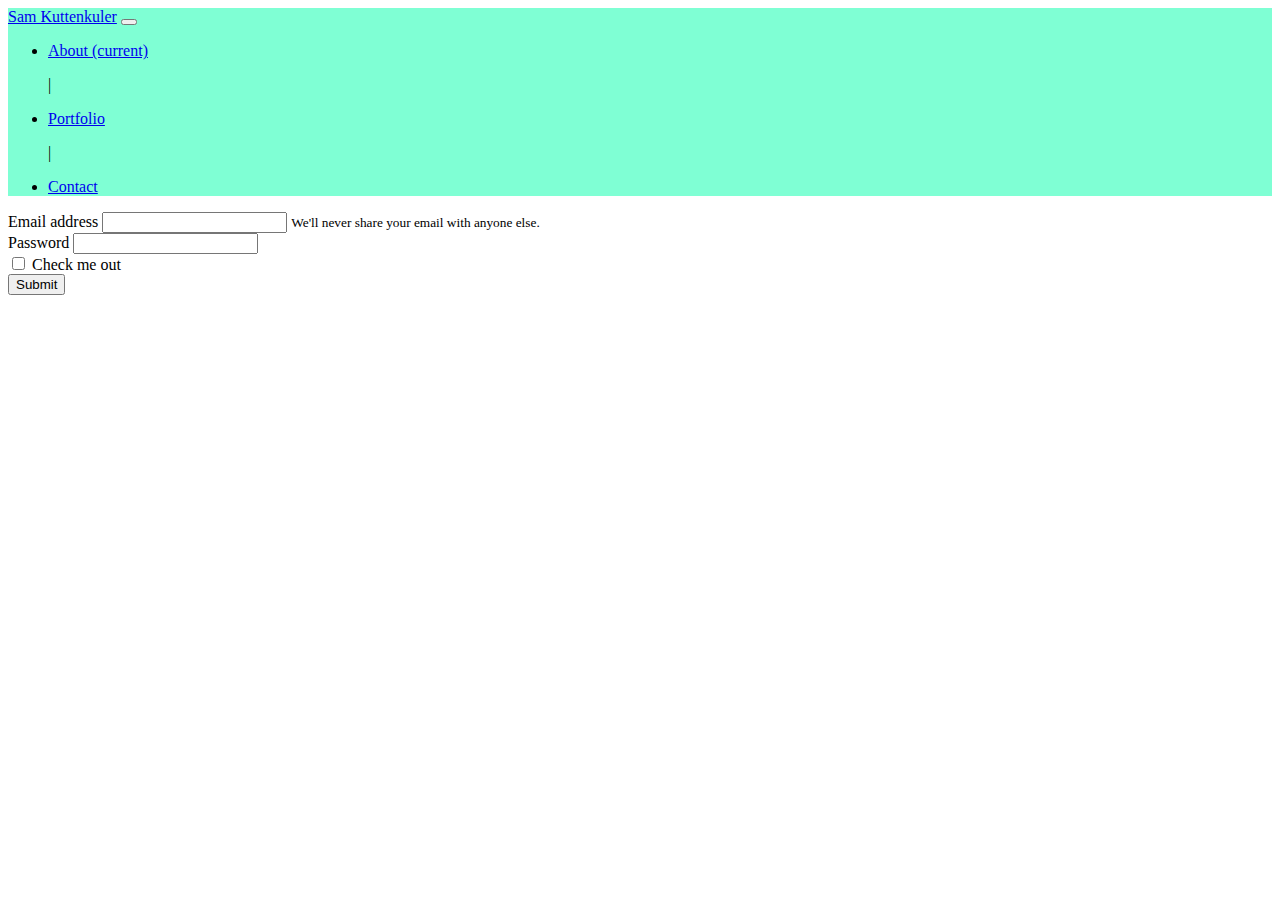
==== contact.html @ 08aed3e2 "navbar links connected" ====
<!DOCTYPE html>
<html lang="en">
<head>
    <meta charset="UTF-8">
    <meta name="viewport" content="width=device-width, initial-scale=1.0">
    <meta http-equiv="X-UA-Compatible" content="ie=edge">
    <title>Document</title>
</head>
<body style="background-image: url(/../assets/images/qbkls.png);">
            <div id="background">
            <!-- Navbar Begin -->
                <nav class="navbar navbar-expand-lg navbar-light bg-light"style="background-color: aquamarine;">
                        <a class="navbar-brand" href="index.html">Sam Kuttenkuler</a>
                        <button  class="navbar-toggler" type="button" data-toggle="collapse" data-target="#navbarNav" aria-controls="navbarNav" aria-expanded="false" aria-label="Toggle navigation">
                          <span class="navbar-toggler-icon"></span>
                        </button>
                        <div class="collapse navbar-collapse" id="navbarNav">
                          <ul class="navbar-nav">
                            <li class="nav-item active">
                                    <a class="nav-link" href="index.html">About <span class="sr-only">(current)</span></a>
                                </li>
                                <p>|</p>
                                <li class="nav-item">
                                  <a class="nav-link" href="portfolio.html">Portfolio</a>
                                </li>
                                <p>|</p>
                                <li class="nav-item">
                                  <a class="nav-link" href="contact.html">Contact</a>
                            </li>
                          </ul>
                        </div>
                      </nav>
              <!-- Navbar End -->
        <form>
                <div class="form-group">
                  <label for="exampleInputEmail1">Email address</label>
                  <input type="email" class="form-control" id="exampleInputEmail1" aria-describedby="emailHelp">
                  <small id="emailHelp" class="form-text text-muted">We'll never share your email with anyone else.</small>
                </div>
                <div class="form-group">
                  <label for="exampleInputPassword1">Password</label>
                  <input type="password" class="form-control" id="exampleInputPassword1">
                </div>
                <div class="form-group form-check">
                  <input type="checkbox" class="form-check-input" id="exampleCheck1">
                  <label class="form-check-label" for="exampleCheck1">Check me out</label>
                </div>
                <button type="submit" class="btn btn-primary">Submit</button>
              </form>
</body>
</html>
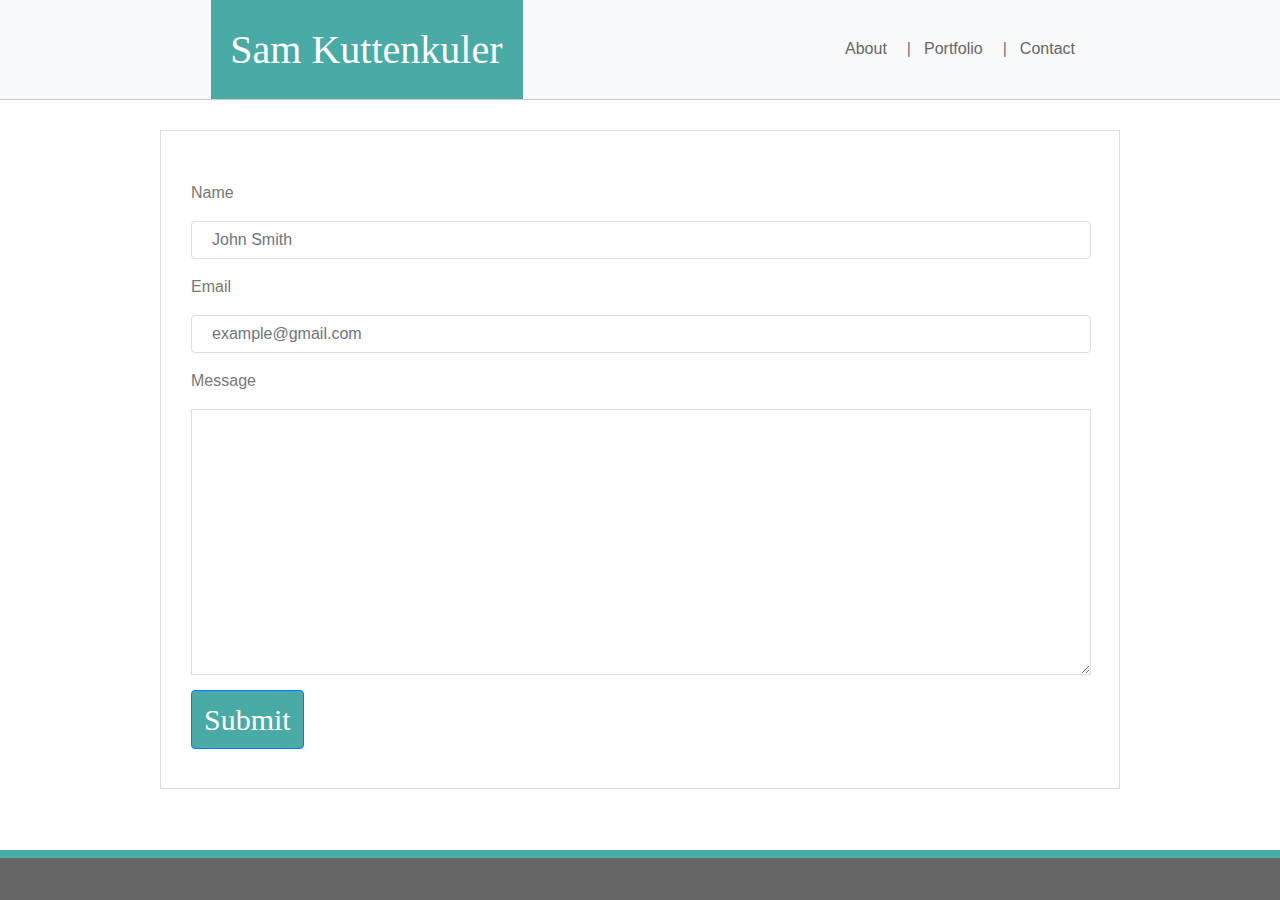
==== commit a7de6720: "contact form polish" ====
--- a/contact.html
+++ b/contact.html
@@ -4,48 +4,69 @@
     <meta charset="UTF-8">
     <meta name="viewport" content="width=device-width, initial-scale=1.0">
     <meta http-equiv="X-UA-Compatible" content="ie=edge">
+    <link rel="stylesheet" href="https://stackpath.bootstrapcdn.com/bootstrap/4.3.1/css/bootstrap.min.css" integrity="sha384-ggOyR0iXCbMQv3Xipma34MD+dH/1fQ784/j6cY/iJTQUOhcWr7x9JvoRxT2MZw1T" crossorigin="anonymous">
+    <link rel="stylesheet" href="./assets/css/reset.css">
+    <link rel="stylesheet" href="./assets/css/style.css">
+    
     <title>Document</title>
-</head>
-<body style="background-image: url(/../assets/images/qbkls.png);">
-            <div id="background">
-            <!-- Navbar Begin -->
-                <nav class="navbar navbar-expand-lg navbar-light bg-light"style="background-color: aquamarine;">
-                        <a class="navbar-brand" href="index.html">Sam Kuttenkuler</a>
-                        <button  class="navbar-toggler" type="button" data-toggle="collapse" data-target="#navbarNav" aria-controls="navbarNav" aria-expanded="false" aria-label="Toggle navigation">
-                          <span class="navbar-toggler-icon"></span>
-                        </button>
-                        <div class="collapse navbar-collapse" id="navbarNav">
-                          <ul class="navbar-nav">
-                            <li class="nav-item active">
-                                    <a class="nav-link" href="index.html">About <span class="sr-only">(current)</span></a>
-                                </li>
-                                <p>|</p>
-                                <li class="nav-item">
-                                  <a class="nav-link" href="portfolio.html">Portfolio</a>
-                                </li>
-                                <p>|</p>
-                                <li class="nav-item">
-                                  <a class="nav-link" href="contact.html">Contact</a>
-                            </li>
-                          </ul>
-                        </div>
-                      </nav>
-              <!-- Navbar End -->
-        <form>
-                <div class="form-group">
-                  <label for="exampleInputEmail1">Email address</label>
-                  <input type="email" class="form-control" id="exampleInputEmail1" aria-describedby="emailHelp">
-                  <small id="emailHelp" class="form-text text-muted">We'll never share your email with anyone else.</small>
+  </head>
+  <body>
+    <div id="background">
+    <!-- Navbar Begin -->
+        <nav class="navbar navbar-expand-lg navbar-light bg-light" id="samNav">
+                <a  class="navbar-brand" href="/index.html" id="logo"><h1 class="nav-header">Sam Kuttenkuler</h1></a>
+                <button  class="navbar-toggler" type="button" data-toggle="collapse" data-target="#navbarNav" aria-controls="navbarNav" aria-expanded="false" aria-label="Toggle navigation">
+                  <span class="navbar-toggler-icon"></span>
+                </button>
+                <div class="collapse navbar-collapse" id="navbarNav">
+                  <ul class="navbar-nav" id="nav-items">
+                    <li class="nav-item active">
+                      <a class="nav-link" href="index.html">About <span class="sr-only">(current)</span></a>
+                    </li>
+                    <p class="line-break">|</p>
+                    <li class="nav-item">
+                      <a class="nav-link" href="portfolio.html">Portfolio</a>
+                    </li>
+                    <p class="line-break">|</p>
+                    <li class="nav-item">
+                      <a class="nav-link" href="contact.html">Contact</a>
+                    </li>
+                  </ul>
                 </div>
-                <div class="form-group">
-                  <label for="exampleInputPassword1">Password</label>
-                  <input type="password" class="form-control" id="exampleInputPassword1">
-                </div>
-                <div class="form-group form-check">
-                  <input type="checkbox" class="form-check-input" id="exampleCheck1">
-                  <label class="form-check-label" for="exampleCheck1">Check me out</label>
-                </div>
-                <button type="submit" class="btn btn-primary">Submit</button>
-              </form>
+              </nav>
+      <!-- Navbar End -->
+      <!-- Contact Section Begin -->
+              <div class="port-container">
+                  <form id="contact-form">
+                      <div class="form-group">
+                        <label for="exampleInputEmail1">Name</label>
+                        <input type="text" placeholder="John Smith" class="form-control" >                     
+                       </div>
+                      <div class="form-group">
+                        <label for="exampleInputPassword1">Email</label>
+                        <input type="email" class="form-control" placeholder="example@gmail.com"id="exampleInputEmail1">
+                      </div>
+                        <label>Message</label>
+                      <textarea name="message" id="message" rows="10"></textarea>
+
+                      <button onclick="myFunction()" type="submit" class="btn btn-primary" id="contact-button">Submit</button>
+                    </form>
+      <!-- Contact Section End -->
+            <!-- Footer -->
+<footer class="page-footer font-small blue pt-4">
+  
+    <!-- Copyright -->
+    <div class="footer-copyright text-center py-3" id="foot"><p>Copyright©</p></div>
+    <!-- Copyright -->
+  
+  </footer>
+  <!-- Footer -->
 </body>
-</html>+<!-- add script for button functionality -->
+<script>
+    function myFunction() {
+      alert("Message did not send but onClick works!");
+    }
+    </script>
+</html>
+                --- a/assets/css/style.css
+++ b/assets/css/style.css
@@ -0,0 +1,268 @@
+body{
+  height: auto;
+  background-image: url("../images/qbkls.png");
+  background-size: contain;
+  min-height: 100% ;
+}
+/* Navbar */
+#samNav {
+  top: 0;
+  width: auto;
+  background-color: white;
+  overflow: visible;
+  height: 100px;
+  width: 100%;
+  top: 0;
+  border-bottom:solid 1px #cccccc;
+}
+
+#nav-items a{
+  color: #666666;
+    text-decoration: none;
+    font-family: 'Arial', 'Helvetica Neue', Helvetica, sans-serif;
+    margin-top: 7px;
+    padding-right: 55px;
+    
+}
+
+#navbarNav {
+    position: absolute;
+    display: flex;
+    right: 150px;
+    height: 100px;
+}
+#logo{
+    position: relative;
+    display: flex;
+    bottom: 0;
+    height: 120%;
+    left: 150px;
+    width: 25%;
+    margin-left:45px;
+    font-size: 30px;
+    background-color: #4aaaa5;
+
+}
+#logo h1{
+  display: flex;
+  color: #ffffff;
+  width: 90%;
+  font-size: 40px;
+  justify-content: center;
+  font-family: 'Georgia', Times, 'Times New Roman', serif;
+  height: 100%;
+  margin-left: 15px;
+  align-items: center;
+}
+.line-break {
+    margin-top:15px;
+    color: #777777;
+    margin-left: -35px;
+    margin-right: 5px;
+}
+.row {
+    display: flex;
+    flex-wrap: wrap;
+    padding: 0 4px;
+  }
+  
+  /* Body Container */
+#jumbo{
+  top: 30px;
+  bottom:0;
+  height: 90%;
+}
+.port-container {
+  
+  width: 960px;
+  border: 1px solid #dddddd;
+  background: #ffffff;
+  margin: 0 auto;
+  justify-content: center;
+  margin-top:30px;
+  margin-bottom:80px;
+
+  
+}
+
+.port-container h1{
+  
+  margin-left: 30px;
+  color: #4baead;
+  font-size: 40px;
+  font-family: 'Georgia', Times, 'Times New Roman', serif;
+}
+.port-container p {
+  display: block;
+  margin: 30px 30px 10px 30px;
+  font-family: 'Arial', 'Helvetica Neue', Helvetica, sans-serif;
+  color: #777777;
+  line-height: 2;
+  text-indent: 40px;
+}
+
+.about-image{
+  margin-left: 30px;
+  margin-top: 20px;
+  float: left;
+}
+.about-image img{
+  width: 75%;
+  height: auto;
+}
+#line-break{
+  margin-top:15px;
+  color: #777777;
+}
+/* PORTFOLIO */
+.portfolio-wrapper{
+  display:grid;
+  grid-template-columns:repeat(3, 1fr);
+  grid-gap: 40px;
+  grid-auto-rows: minmax(100px, auto);
+  margin-bottom: 40px;
+}
+
+.block { 
+  background-color: #4baead;
+  width: 300px;
+  height: 200px;
+  background-size: cover;
+  align-items: center;
+}
+
+#block-1 {
+  grid-column: 1;
+  grid-row: 1;
+  margin-left: 30px;
+  margin-top: 30px;
+  grid-column-gap: 50px;
+  grid-row-gap: 50px;
+  background-image: url(https://media.npr.org/assets/img/2012/04/10/ap100512117837-1--d27b59825b79f0946e2503738f692e103de5e199-s800-c85.jpg);
+
+}
+#block-2 {
+  grid-column: 2;
+  grid-row: 1;
+  margin-left: 30px;
+  margin-top: 30px;
+  grid-column-gap: 50px;
+  grid-row-gap: 50px;
+  background-image: url(https://media1.giphy.com/media/33F9yAHAuLFAcRGGJv/giphy.gif);
+  
+}
+#block-3 {
+  grid-column: 1;
+  grid-row: 2;
+  margin-left: 30px;
+  grid-column-gap: 50px;
+  grid-row-gap: 50px;
+  background-image: url(https://media.giphy.com/media/l378BzHA5FwWFXVSg/giphy.gif);
+
+}
+#block-4 {
+  grid-column: 2;
+  grid-row: 2;
+  margin-left: 30px;
+  grid-column-gap: 50px;
+  grid-row-gap: 50px;
+  background-image: url(https://www.hillspet.com/content/dam/cp-sites/hills/hills-pet/en_us/img/breeds/english-bulldog-running-in-park.jpg);
+
+}
+#block-5 {
+  grid-column: 1;
+  grid-row: 3;
+  margin-left: 30px;
+  grid-column-gap: 50px;
+  grid-row-gap: 50px;
+  background-image: url(https://d14fqx6aetz9ka.cloudfront.net/wp-content/uploads/2019/08/27160937/smith_j4338TAHITI19cestari.jpg);
+
+
+}
+#block-6 {
+  grid-column: 2;
+  grid-row: 3;
+  margin-left: 30px;
+  grid-column-gap: 50px;
+  grid-row-gap: 50px;
+  background-image: url(https://media3.giphy.com/media/QNFhOolVeCzPQ2Mx85/giphy.gif);
+
+
+}
+.block a {
+  text-decoration: none;
+}
+h4{
+  display: flex;
+  justify-content: center;
+  margin-top: 50%;
+  padding-top: 5px;
+  background-color: #4aaaa5;
+  color: #ffffff;
+  height: 40px;
+  font-family: 'Arial', 'Helvetica Neue', Helvetica, sans-serif;
+}
+
+/* CONTACT */
+#contact-form{
+  display: relative;
+  margin-left: 30px;
+  margin-top: 50px;
+  color: #777777;
+}
+
+input[type=text]{
+  outline: none !important;
+  border: 1px solid #dddddd;
+  width: 97%;
+  padding: 12px 20px;
+  margin: 8px 0;
+  box-sizing: border-box;
+
+}
+input[type=email]{
+  outline: none !important;
+  border: 1px solid #dddddd;
+  width: 97%;
+  padding: 12px 20px;
+  margin: 8px 0;
+  box-sizing: border-box;
+
+}
+textarea{
+  outline: none !important;
+  border: 1px solid #dddddd;
+  width: 97%;
+  padding: 12px 20px;
+  margin: 8px 0;
+  box-sizing: border-box;
+}
+
+
+#contact-button {
+  background-color: #4aaaa5;
+  font-family: 'Georgia', Times, 'Times New Roman', serif;
+  font-size: 30px;
+  color: #ffffff;
+  margin-bottom: 15px;
+  
+}
+
+#foot{
+  position: fixed;
+  left: 0px;
+  bottom: 0px;
+  border-top: 8px solid #4aaaa5;
+  background-color: #666666;
+  width: 100%;
+  height: 50px;
+  margin-top: 100px;
+}
+.foot p{
+  display: flex;
+  width: 100%;
+  margin-top: 30px;
+  justify-content: center;
+  font-size: 10px;
+  bottom: 0px;
+}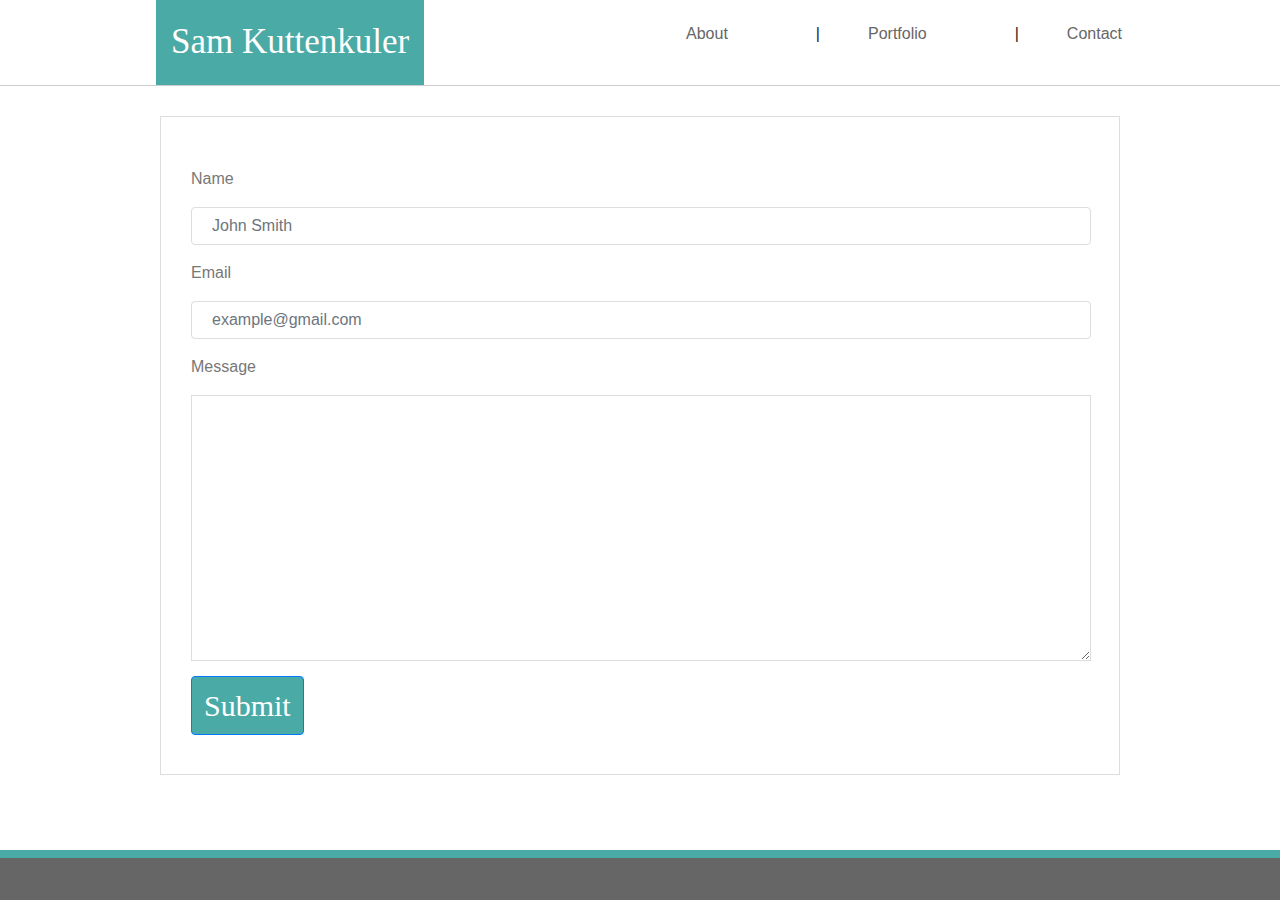
==== commit d9e5d752: "total navbar redo" ====
--- a/contact.html
+++ b/contact.html
@@ -13,27 +13,24 @@
   <body>
     <div id="background">
     <!-- Navbar Begin -->
-        <nav class="navbar navbar-expand-lg navbar-light bg-light" id="samNav">
-                <a  class="navbar-brand" href="/index.html" id="logo"><h1 class="nav-header">Sam Kuttenkuler</h1></a>
-                <button  class="navbar-toggler" type="button" data-toggle="collapse" data-target="#navbarNav" aria-controls="navbarNav" aria-expanded="false" aria-label="Toggle navigation">
-                  <span class="navbar-toggler-icon"></span>
-                </button>
-                <div class="collapse navbar-collapse" id="navbarNav">
-                  <ul class="navbar-nav" id="nav-items">
-                    <li class="nav-item active">
-                      <a class="nav-link" href="index.html">About <span class="sr-only">(current)</span></a>
-                    </li>
-                    <p class="line-break">|</p>
-                    <li class="nav-item">
-                      <a class="nav-link" href="portfolio.html">Portfolio</a>
-                    </li>
-                    <p class="line-break">|</p>
-                    <li class="nav-item">
-                      <a class="nav-link" href="contact.html">Contact</a>
-                    </li>
-                  </ul>
-                </div>
-              </nav>
+    <nav class="navbar navbar-expand py-0">
+      <div class="container">
+        <a class="navbar-brand py-3" id="nav-logo" href="./index.html">Sam Kuttenkuler</a>
+        <ul class="navbar-nav mx-auto ml-md-auto mr-md-0">
+              <li class="nav-item">
+                <a class="nav-link" href="./index.html">About</a>
+              </li>
+              <p class="line-break">|</p>
+              <li class="nav-item">
+                <a class="nav-link" href="./portfolio.html">Portfolio</a>
+              </li>
+              <p class="line-break">|</p>
+              <li class="nav-item">
+                <a class="nav-link" href="./contact.html">Contact</a>
+              </li>
+          </ul>
+      </div>
+    </nav>
       <!-- Navbar End -->
       <!-- Contact Section Begin -->
               <div class="port-container">
--- a/assets/css/style.css
+++ b/assets/css/style.css
@@ -5,133 +5,111 @@
   min-height: 100% ;
 }
 /* Navbar */
-#samNav {
+.navbar {
   top: 0;
   width: auto;
   background-color: white;
-  overflow: visible;
-  height: 100px;
-  width: 100%;
-  top: 0;
   border-bottom:solid 1px #cccccc;
 }
 
-#nav-items a{
-  color: #666666;
+#nav-logo {
+    margin-left: 86px;
+    padding: 0 15px;
+    color: #fff;
+    background-color:#4aaaa5;
+    display:inline-block;
+    font-family: 'Georgia', Times, 'Times New Roman', serif;
+    font-size: 35px;
+}
+.nav-item{
+  margin-right: 80px;
+}
+.nav-link{
+    color: #666666;
     text-decoration: none;
+    font-family: 'Arial', 'Helvetica Neue', Helvetica, sans-serif;  
+    padding: 0 ;
+    padding-right: -40px;
+  }
+  .line-break{
+    margin-right: 40px;
+  }
+
+  
+  /* Body Container */
+  #jumbo{
+    top: 30px;
+    bottom:0;
+    height: 90%;
+  }
+  .port-container {
+    
+    width: 960px;
+    border: 1px solid #dddddd;
+    background: #ffffff;
+    margin: 0 auto;
+    justify-content: center;
+    margin-top:30px;
+    margin-bottom:80px;
+    
+    
+  }
+  
+  .port-container h1{
+    
+    margin-left: 30px;
+    color: #4baead;
+    font-size: 40px;
+    font-family: 'Georgia', Times, 'Times New Roman', serif;
+  }
+  .port-container p {
+    display: block;
+    margin: 30px 30px 10px 30px;
     font-family: 'Arial', 'Helvetica Neue', Helvetica, sans-serif;
-    margin-top: 7px;
-    padding-right: 55px;
-    
-}
-
-#navbarNav {
-    position: absolute;
-    display: flex;
-    right: 150px;
-    height: 100px;
-}
-#logo{
-    position: relative;
-    display: flex;
-    bottom: 0;
-    height: 120%;
-    left: 150px;
-    width: 25%;
-    margin-left:45px;
-    font-size: 30px;
-    background-color: #4aaaa5;
-
-}
-#logo h1{
-  display: flex;
-  color: #ffffff;
-  width: 90%;
-  font-size: 40px;
-  justify-content: center;
-  font-family: 'Georgia', Times, 'Times New Roman', serif;
-  height: 100%;
-  margin-left: 15px;
-  align-items: center;
-}
-.line-break {
+    color: #777777;
+    line-height: 2;
+    text-indent: 40px;
+  }
+  
+  .about-image{
+    margin-left: 30px;
+    margin-top: 20px;
+    float: left;
+  }
+  .about-image img{
+    width: 75%;
+    height: auto;
+  }
+  #line-break{
     margin-top:15px;
     color: #777777;
-    margin-left: -35px;
-    margin-right: 5px;
-}
-.row {
-    display: flex;
-    flex-wrap: wrap;
-    padding: 0 4px;
-  }
-  
-  /* Body Container */
-#jumbo{
-  top: 30px;
-  bottom:0;
-  height: 90%;
-}
-.port-container {
-  
-  width: 960px;
-  border: 1px solid #dddddd;
-  background: #ffffff;
-  margin: 0 auto;
-  justify-content: center;
-  margin-top:30px;
-  margin-bottom:80px;
-
-  
-}
-
-.port-container h1{
-  
-  margin-left: 30px;
-  color: #4baead;
-  font-size: 40px;
-  font-family: 'Georgia', Times, 'Times New Roman', serif;
-}
-.port-container p {
-  display: block;
-  margin: 30px 30px 10px 30px;
-  font-family: 'Arial', 'Helvetica Neue', Helvetica, sans-serif;
-  color: #777777;
-  line-height: 2;
-  text-indent: 40px;
-}
-
-.about-image{
-  margin-left: 30px;
-  margin-top: 20px;
-  float: left;
-}
-.about-image img{
-  width: 75%;
-  height: auto;
-}
-#line-break{
-  margin-top:15px;
-  color: #777777;
-}
-/* PORTFOLIO */
-.portfolio-wrapper{
-  display:grid;
-  grid-template-columns:repeat(3, 1fr);
-  grid-gap: 40px;
-  grid-auto-rows: minmax(100px, auto);
-  margin-bottom: 40px;
-}
-
-.block { 
-  background-color: #4baead;
-  width: 300px;
-  height: 200px;
-  background-size: cover;
-  align-items: center;
-}
-
-#block-1 {
+  }
+  /* PORTFOLIO */
+  .portfolio-wrapper{
+    display:grid;
+    grid-template-columns:repeat(3, 1fr);
+    grid-gap: 40px;
+    grid-auto-rows: minmax(100px, auto);
+    margin-bottom: 40px;
+  }
+  
+  .md-box { 
+    background-color: #4baead;
+    display:flex;
+    margin-bottom:10px;
+    width: 600px;
+    height: 200px;
+    background-size: cover;
+    justify-content: center;
+    align-items: center;
+  }
+  
+  .row {
+      display: flex;
+      flex-wrap: wrap;
+      padding: 0 4px;
+    }
+  #block-1 {
   grid-column: 1;
   grid-row: 1;
   margin-left: 30px;
@@ -189,17 +167,19 @@
 
 
 }
-.block a {
+.md-box a {
   text-decoration: none;
 }
-h4{
+.md-box h4{
+  position: relative;
   display: flex;
   justify-content: center;
-  margin-top: 50%;
-  padding-top: 5px;
+  margin-top: 60%;
+  padding-top: 15px;
   background-color: #4aaaa5;
   color: #ffffff;
   height: 40px;
+  width: 250px;
   font-family: 'Arial', 'Helvetica Neue', Helvetica, sans-serif;
 }
 
